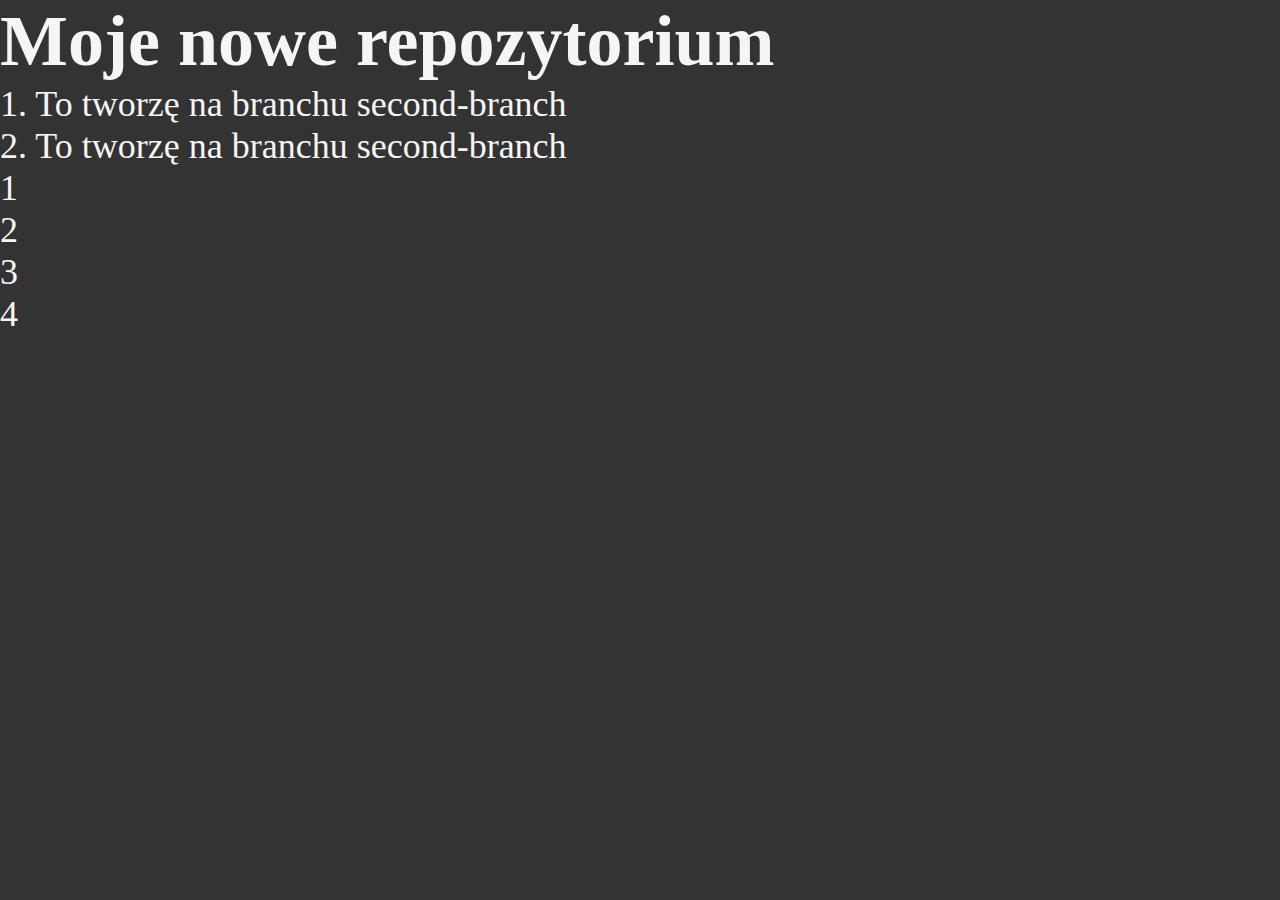
==== index.html @ 5b693fa9 "created website" ====
<!DOCTYPE html>
<html lang="pl">

<head>
    <meta charset="UTF-8">
    <meta http-equiv="X-UA-Compatible" content="IE=edge">
    <meta name="viewport" content="width=device-width, initial-scale=1.0">
    <title>Document</title>
    <link rel="stylesheet" href="./style.css">
</head>
<body>
    <!-- Pierwsze repozytorium, początek pracy z kodem -->
    <!--  GIT komendy: 

    'git --version'  - sprawdź wersję zainstalowanego GIT-a
    
    'ls'  - wyświetli wszystkie pliki w folderze w którym jesteśmy
    'clear'  - wyczyść okno konsoli
    'pwd'  - pokaż całą ścieżkę, gdzie się znajdujemy (foldery/...)
    'cd nazwa_folderu'  - przejdź do tego miejsca/ folderu
    'cd ..'  - wróć o 1 folder wstecz
    'mkdir nazwa-folderu'  - utwórz folder/plik o nazwie
    'touch tekst.txt'      - stwórz plik o wskazanym rozszeżeniu

    git init  - tworzy puste repo
    git add [nazwa pliku] - dodaje konkretny plik/ . KROPKA zamiast nazwy dodaje wszystko
    git add index.html    - dodaje taki plik jaki podaję

    git commit -m "krótki opis zmian, które zrobiliśmy (po angielsku)", mówimy na tę czynność aktualizacja

    git status  - sprawdzamy status plików w repo, widzimy czy dodano pliki po zmianie

    * Wracanie do starszej wersji kodu:
    'git log'  - pokaż wszystkie wersje jakie stworzono

     Należy skopiować z danej wersji kod cyfrowo-znakowy, następnie komenda:
    'git checkout ec16619f72c5784e1689baee1e4633b0c107024d'  - wróć do wersji z danym kodem (usuń ostatni  
                                                               ciąg po wklejeniu czyli:  1~)

    'git branch'   - pokaż listę wszystkich branch-ów
    'git branch nazwa'  - stwórz dany branch
    'git checkout -b nazwa'  - stwórz branch i przejdź do niego
    'git branch -d nazwa'   - usuń branch o danej nazwie

    'git merge nazwa_branch-a'  -  wypushuj branch / opublikuj, czyli dodaj tę zawartość na mastera
    
    'git remote -v' - sprawdzamy jakie mamy repozytoria podłączone

        
 -->

    <h1>Moje nowe repozytorium</h1>
    <p>1. To tworzę na branchu second-branch</p>
    <p>2. To tworzę na branchu second-branch</p>

    <div>
        <div class="square">1</div>
        <div class="square">2</div>
        <div class="square">3</div>
        <div class="square">4</div>
    </div>


</body>
</html>
---- style.css ----
* {
	margin: 0;
	padding: 0;
	box-sizing: border-box;
}
body {
	font-size: 36px;
	color: whitesmoke;
	background-color: #333;
	height: 100vh;
}
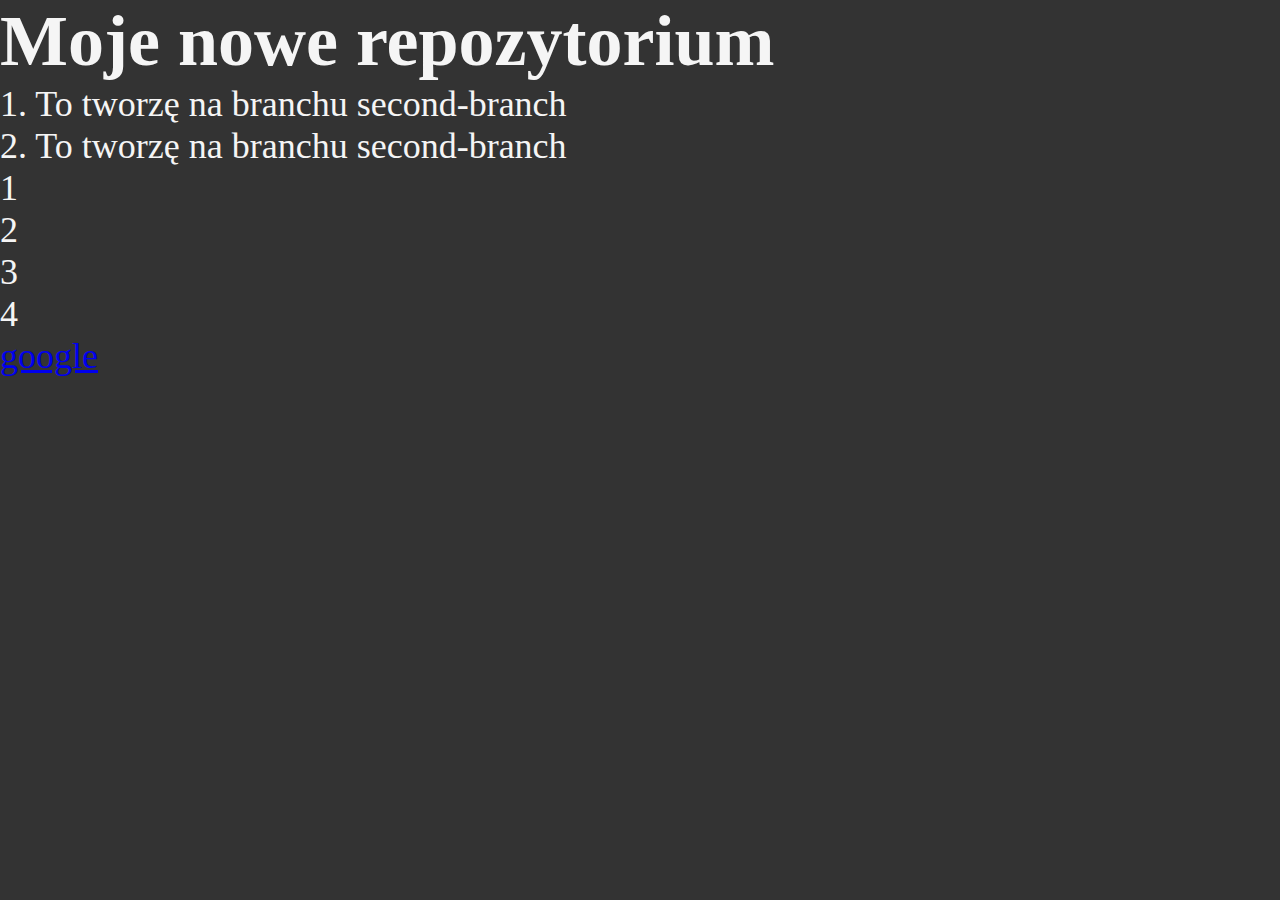
==== commit a4e1ab13: "added link to google" ====
--- a/index.html
+++ b/index.html
@@ -60,6 +60,7 @@
         <div class="square">4</div>
     </div>
 
+    <a href="https://google.com">google</a>
 
 </body>
 </html>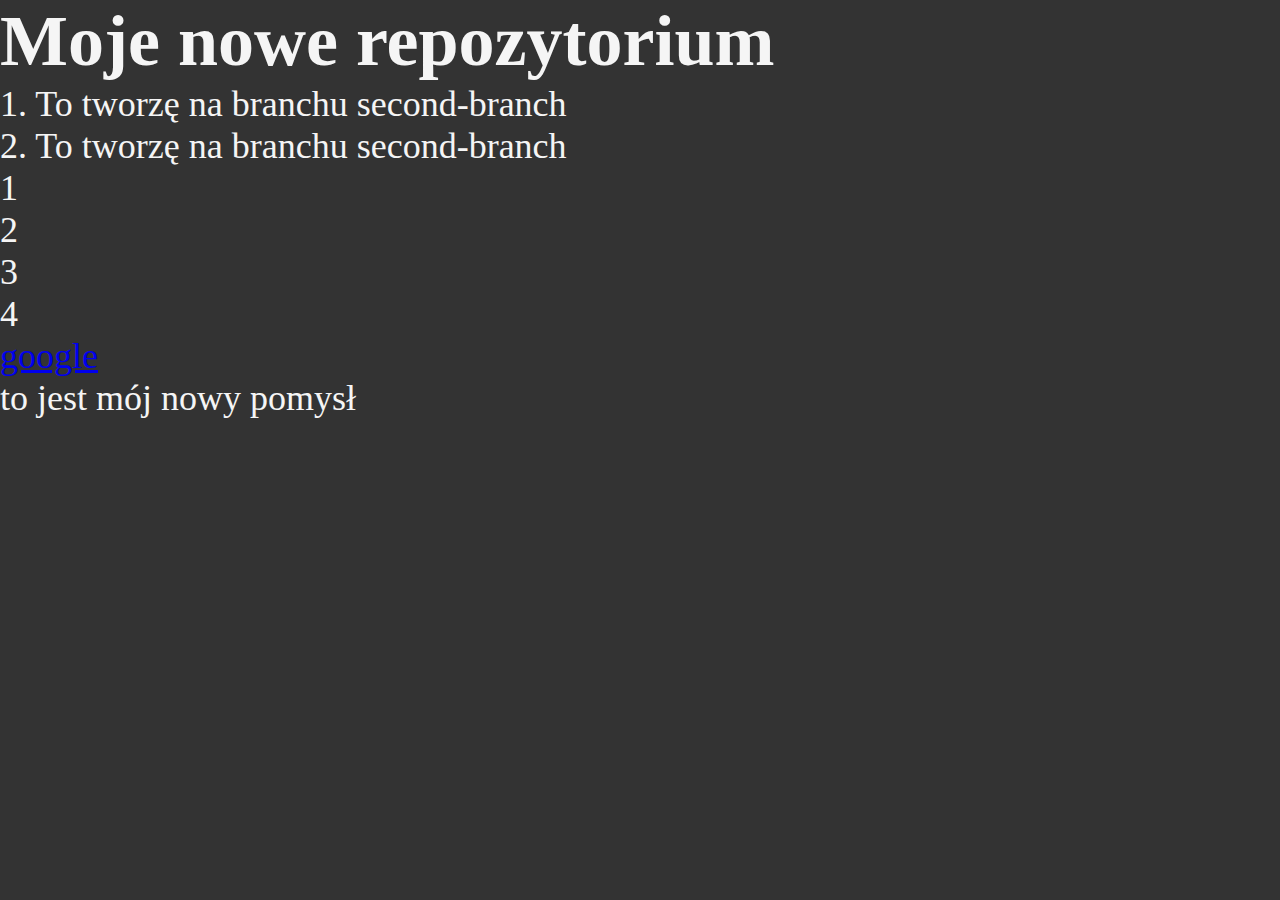
==== commit be1c2e8f: "added to newidea" ====
--- a/index.html
+++ b/index.html
@@ -61,6 +61,7 @@
     </div>
 
     <a href="https://google.com">google</a>
+    <p>to jest mój nowy pomysł</p>
 
 </body>
 </html>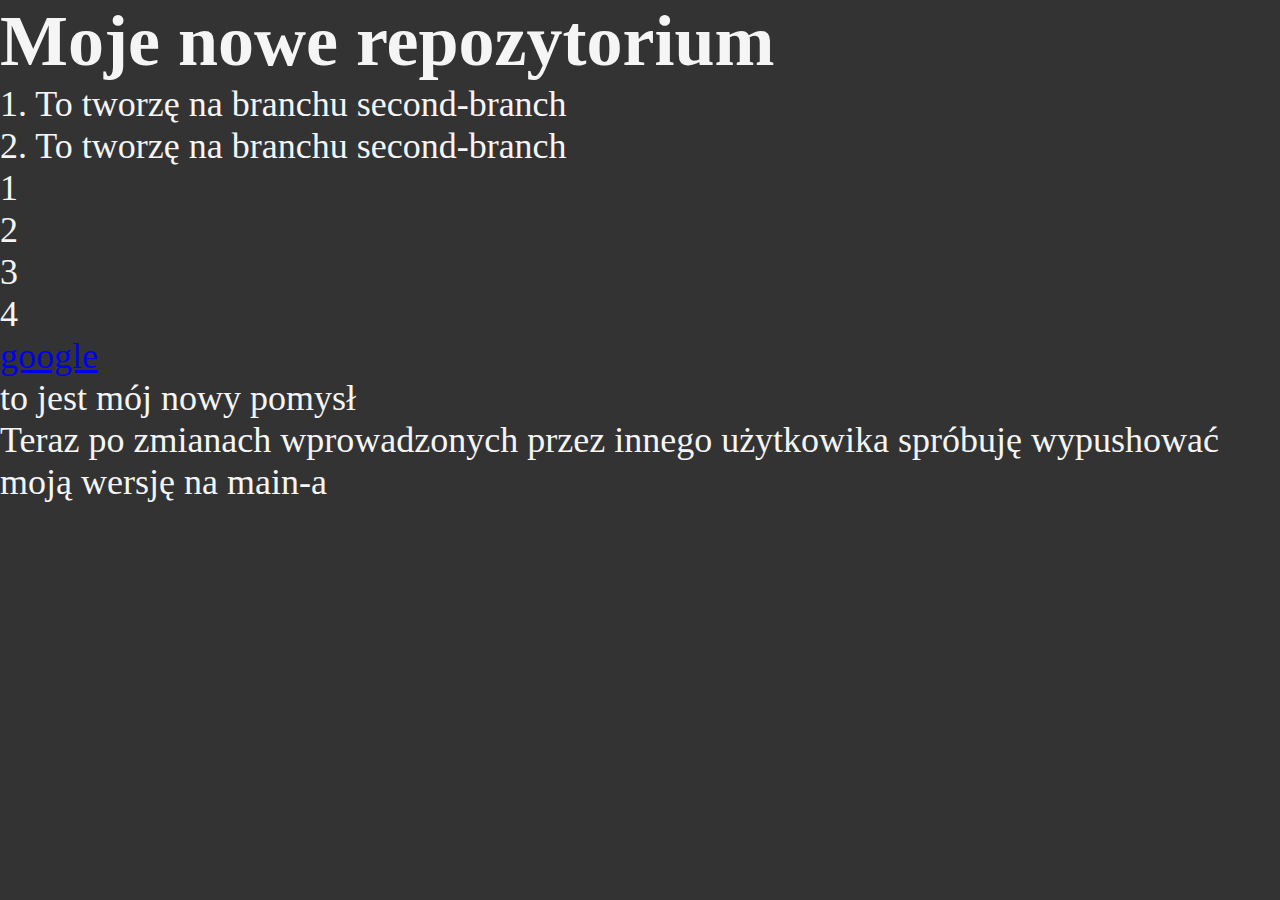
==== commit 86252360: "added second paragraph" ====
--- a/index.html
+++ b/index.html
@@ -63,5 +63,7 @@
     <a href="https://google.com">google</a>
     <p>to jest mój nowy pomysł</p>
 
+    <p>Teraz po zmianach wprowadzonych przez innego użytkowika spróbuję wypushować moją wersję na main-a</p>
+
 </body>
 </html>